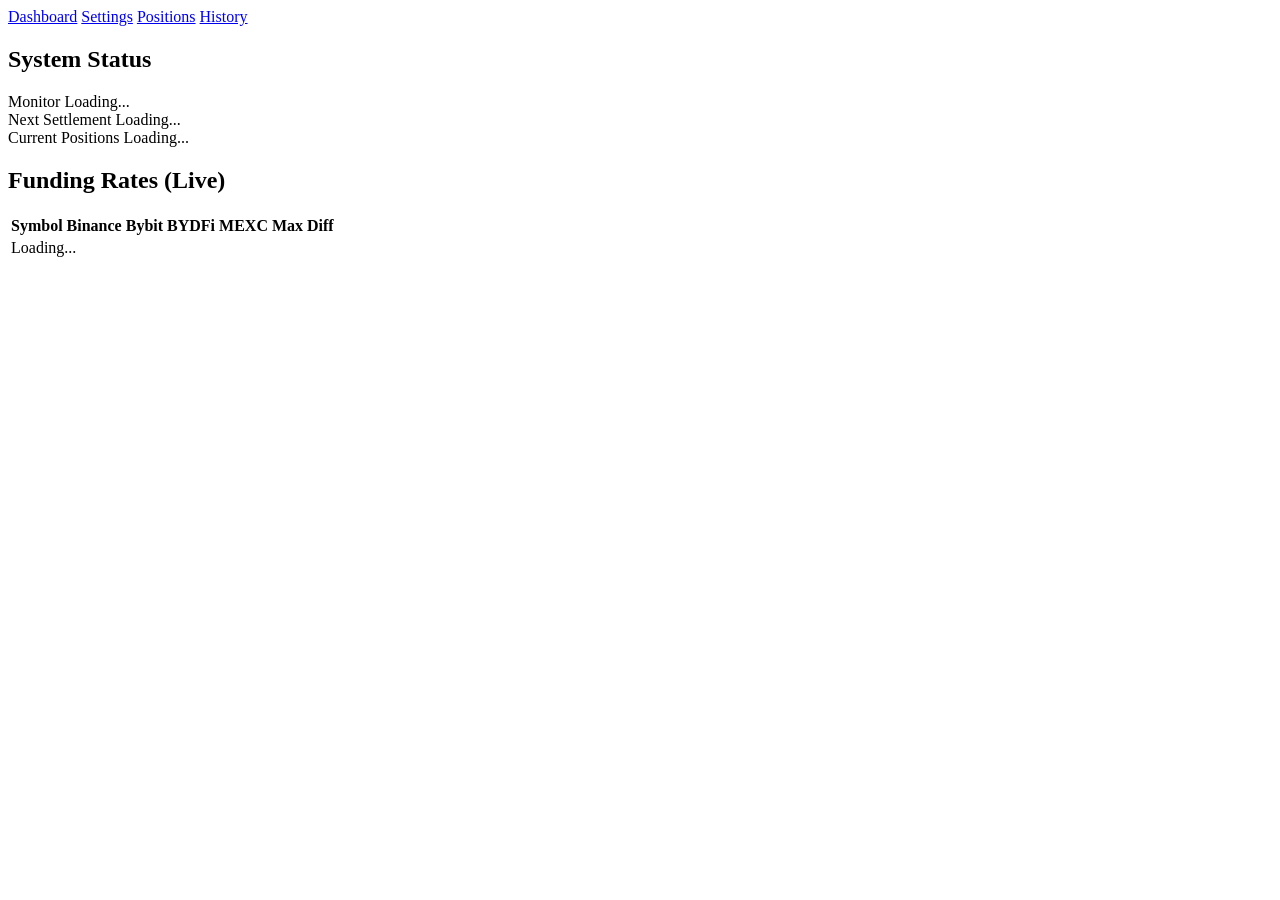
==== web/templates/index.html @ 8f511b8c "feat: implement funding arbitrage system - Config loader with YAML hot-reload - Exchange adapters: B" ====
<!DOCTYPE html>
<html lang="zh">
<head>
    <meta charset="UTF-8">
    <title>Funding Arbitrage - Dashboard</title>
    <link rel="stylesheet" href="/static/style.css">
</head>
<body>
    <nav>
        <a href="/" class="active">Dashboard</a>
        <a href="/settings">Settings</a>
        <a href="/positions">Positions</a>
        <a href="/history">History</a>
    </nav>

    <div class="container">
        <div class="panel">
            <h2>System Status</h2>
            <div class="status-grid">
                <div class="status-item">
                    <span class="label">Monitor</span>
                    <span class="value" id="monitor-status">Loading...</span>
                </div>
                <div class="status-item">
                    <span class="label">Next Settlement</span>
                    <span class="value" id="next-settlement">Loading...</span>
                </div>
                <div class="status-item">
                    <span class="label">Current Positions</span>
                    <span class="value" id="position-count">Loading...</span>
                </div>
            </div>
        </div>

        <div class="panel">
            <h2>Funding Rates (Live)</h2>
            <table id="rates-table">
                <thead>
                    <tr>
                        <th>Symbol</th>
                        <th>Binance</th>
                        <th>Bybit</th>
                        <th>BYDFi</th>
                        <th>MEXC</th>
                        <th>Max Diff</th>
                    </tr>
                </thead>
                <tbody id="rates-body">
                    <tr><td colspan="6">Loading...</td></tr>
                </tbody>
            </table>
        </div>
    </div>

    <script src="/static/app.js"></script>
    <script>
        refreshStatus();
        refreshRates();
        setInterval(refreshRates, 5000);
    </script>
</body>
</html>
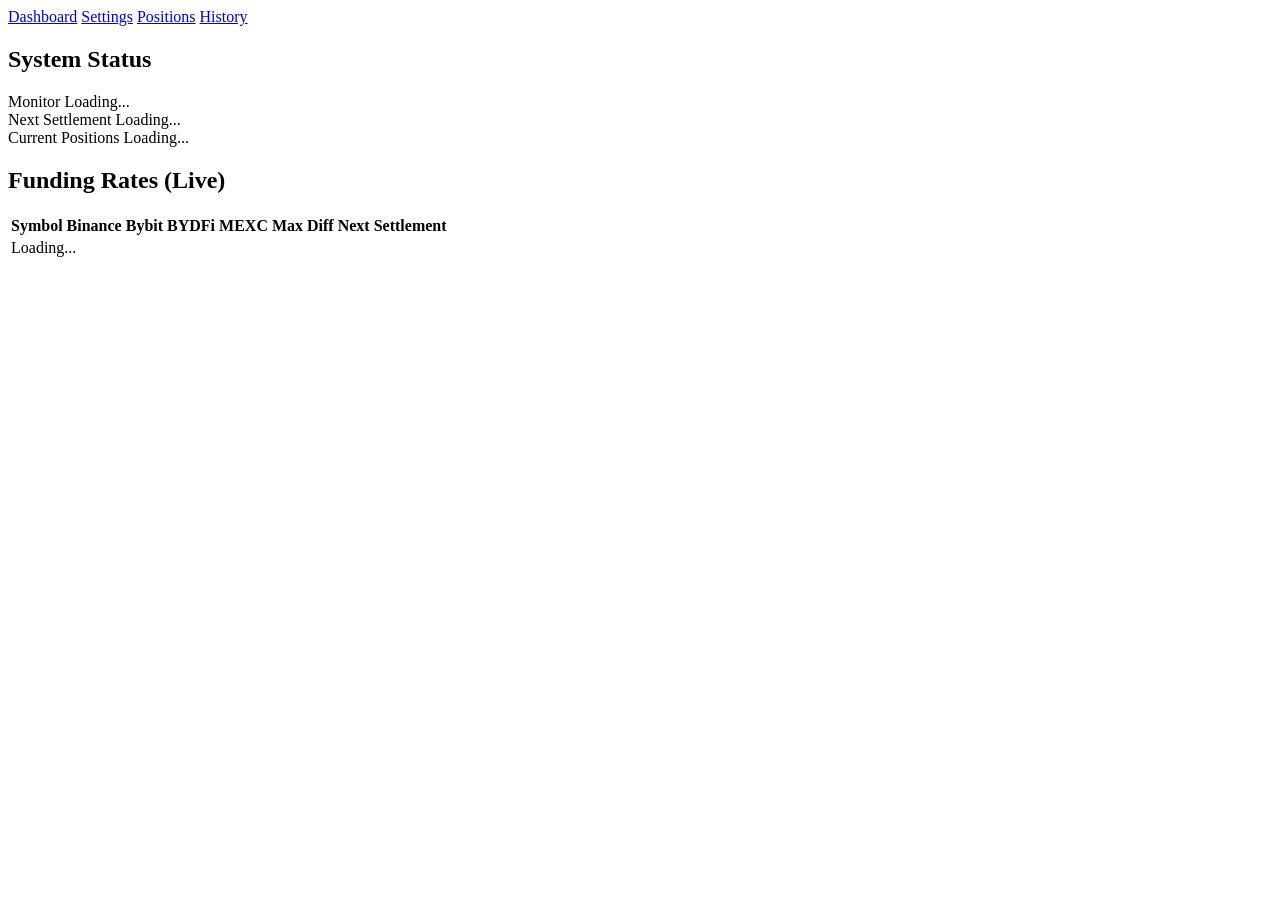
==== commit b75d107c: "feat: funding arbitrage system with exchange adapters, web UI, and tests" ====
--- a/web/templates/index.html
+++ b/web/templates/index.html
@@ -43,10 +43,11 @@
                         <th>BYDFi</th>
                         <th>MEXC</th>
                         <th>Max Diff</th>
+                        <th>Next Settlement</th>
                     </tr>
                 </thead>
                 <tbody id="rates-body">
-                    <tr><td colspan="6">Loading...</td></tr>
+                    <tr><td colspan="7">Loading...</td></tr>
                 </tbody>
             </table>
         </div>
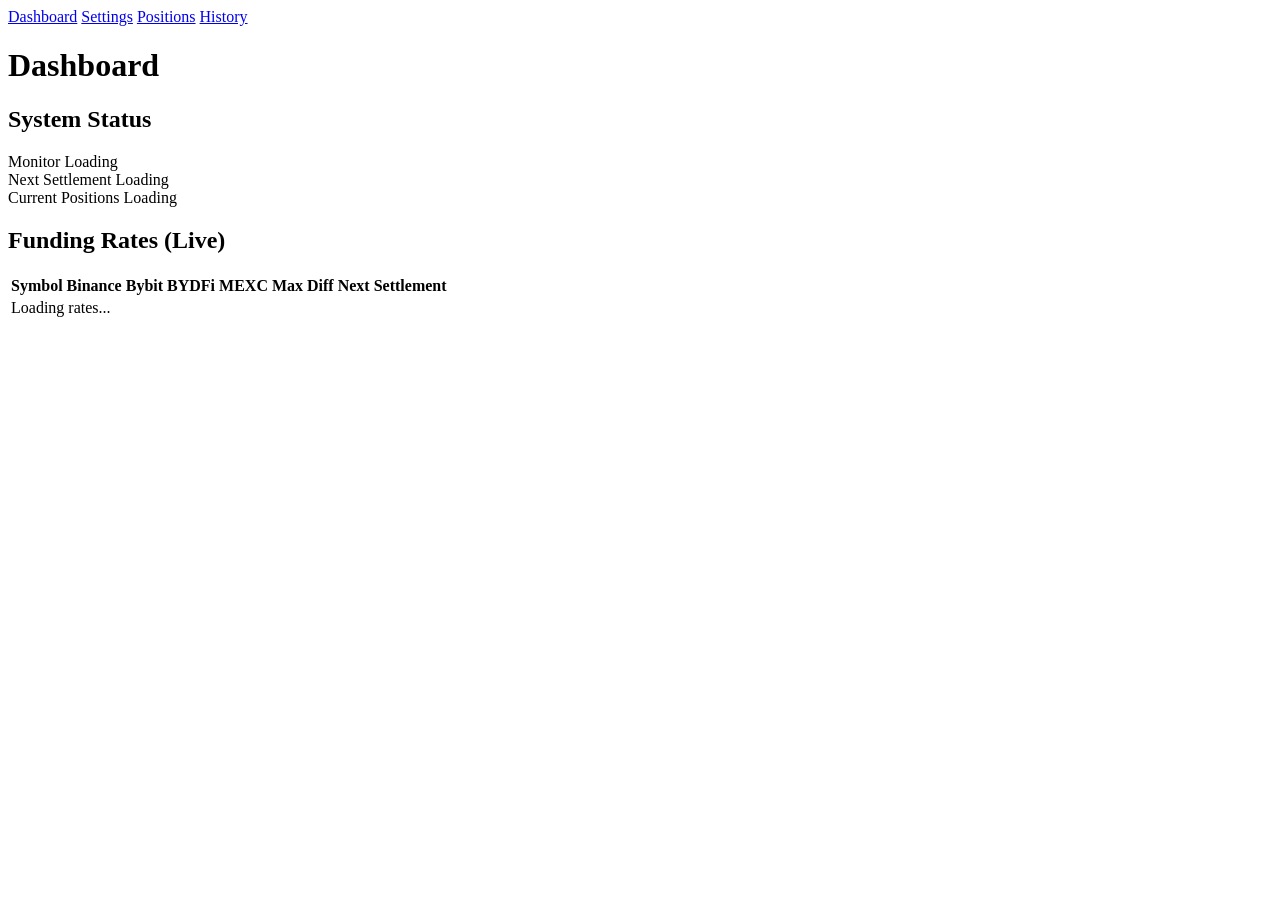
==== commit 70722844: "style(design): UI polish — responsive, loading states, accessibility, toasts Quick wins from design " ====
--- a/web/templates/index.html
+++ b/web/templates/index.html
@@ -2,6 +2,7 @@
 <html lang="zh">
 <head>
     <meta charset="UTF-8">
+    <meta name="viewport" content="width=device-width, initial-scale=1">
     <title>Funding Arbitrage - Dashboard</title>
     <link rel="stylesheet" href="/static/style.css">
 </head>
@@ -14,44 +15,50 @@
     </nav>
 
     <div class="container">
+        <h1 class="page-title">Dashboard</h1>
+
         <div class="panel">
             <h2>System Status</h2>
             <div class="status-grid">
                 <div class="status-item">
                     <span class="label">Monitor</span>
-                    <span class="value" id="monitor-status">Loading...</span>
+                    <span class="value" id="monitor-status"><span class="loading-skeleton">Loading</span></span>
                 </div>
                 <div class="status-item">
                     <span class="label">Next Settlement</span>
-                    <span class="value" id="next-settlement">Loading...</span>
+                    <span class="value" id="next-settlement"><span class="loading-skeleton">Loading</span></span>
                 </div>
                 <div class="status-item">
                     <span class="label">Current Positions</span>
-                    <span class="value" id="position-count">Loading...</span>
+                    <span class="value" id="position-count"><span class="loading-skeleton">Loading</span></span>
                 </div>
             </div>
         </div>
 
         <div class="panel">
             <h2>Funding Rates (Live)</h2>
-            <table id="rates-table">
-                <thead>
-                    <tr>
-                        <th>Symbol</th>
-                        <th>Binance</th>
-                        <th>Bybit</th>
-                        <th>BYDFi</th>
-                        <th>MEXC</th>
-                        <th>Max Diff</th>
-                        <th>Next Settlement</th>
-                    </tr>
-                </thead>
-                <tbody id="rates-body">
-                    <tr><td colspan="7">Loading...</td></tr>
-                </tbody>
-            </table>
+            <div class="table-scroll">
+                <table id="rates-table">
+                    <thead>
+                        <tr>
+                            <th>Symbol</th>
+                            <th>Binance</th>
+                            <th>Bybit</th>
+                            <th>BYDFi</th>
+                            <th>MEXC</th>
+                            <th>Max Diff</th>
+                            <th>Next Settlement</th>
+                        </tr>
+                    </thead>
+                    <tbody id="rates-body">
+                        <tr><td colspan="7"><div class="empty-state"><div class="loading-skeleton">Loading rates...</div></div></td></tr>
+                    </tbody>
+                </table>
+            </div>
         </div>
     </div>
+
+    <div id="toast-container"></div>
 
     <script src="/static/app.js"></script>
     <script>
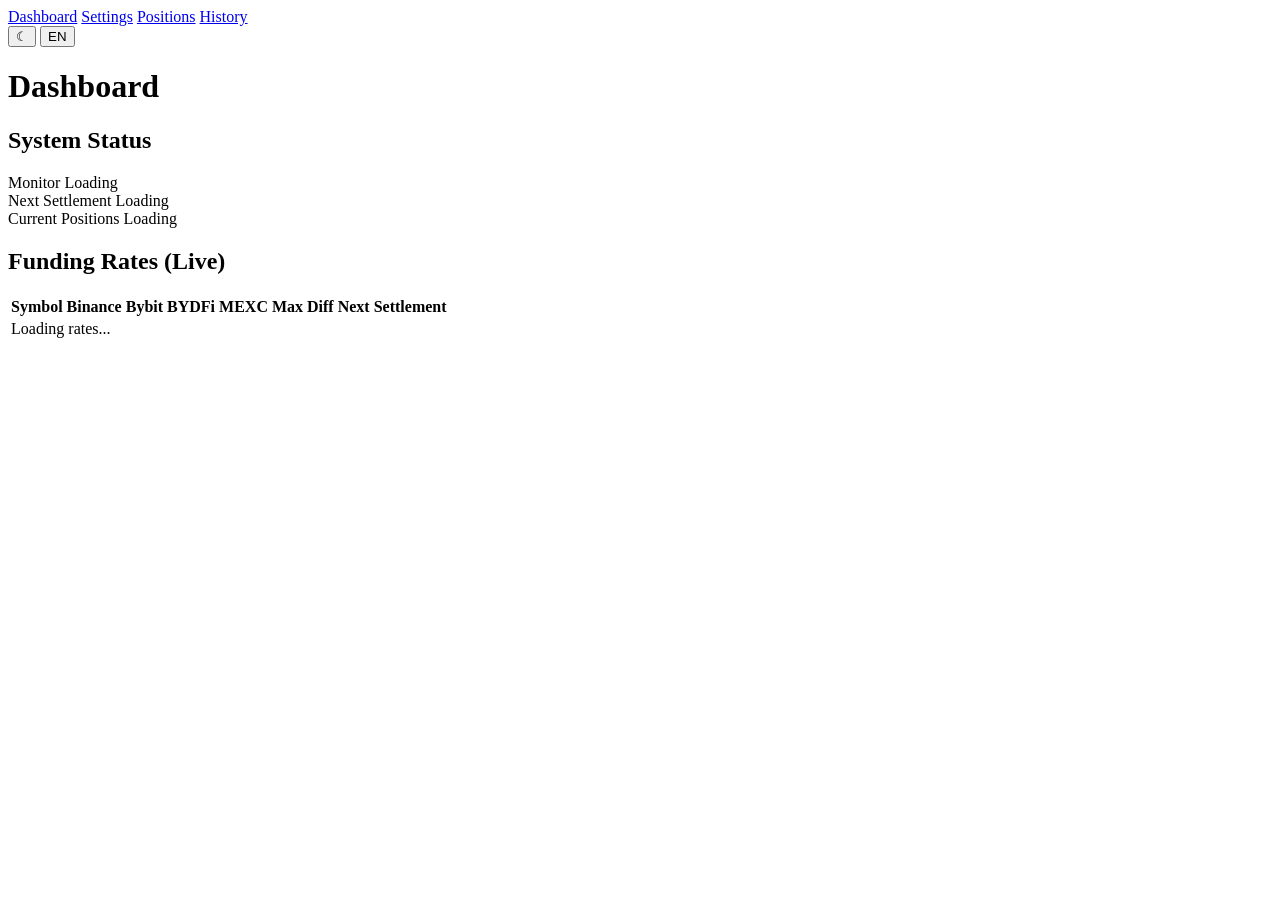
==== commit 20011625: "fix: bug fix" ====
--- a/web/templates/index.html
+++ b/web/templates/index.html
@@ -8,46 +8,50 @@
 </head>
 <body>
     <nav>
-        <a href="/" class="active">Dashboard</a>
-        <a href="/settings">Settings</a>
-        <a href="/positions">Positions</a>
-        <a href="/history">History</a>
+        <a href="/" class="active" data-i18n="nav.dashboard">Dashboard</a>
+        <a href="/settings" data-i18n="nav.settings">Settings</a>
+        <a href="/positions" data-i18n="nav.positions">Positions</a>
+        <a href="/history" data-i18n="nav.history">History</a>
+        <div class="nav-controls">
+            <button class="nav-toggle" id="theme-toggle" title="Toggle theme">&#9790;</button>
+            <button class="nav-toggle" id="lang-toggle">EN</button>
+        </div>
     </nav>
 
     <div class="container">
-        <h1 class="page-title">Dashboard</h1>
+        <h1 class="page-title" data-i18n="title.dashboard">Dashboard</h1>
 
         <div class="panel">
-            <h2>System Status</h2>
+            <h2 data-i18n="system_status">System Status</h2>
             <div class="status-grid">
                 <div class="status-item">
-                    <span class="label">Monitor</span>
+                    <span class="label" data-i18n="monitor">Monitor</span>
                     <span class="value" id="monitor-status"><span class="loading-skeleton">Loading</span></span>
                 </div>
                 <div class="status-item">
-                    <span class="label">Next Settlement</span>
+                    <span class="label" data-i18n="next_settlement">Next Settlement</span>
                     <span class="value" id="next-settlement"><span class="loading-skeleton">Loading</span></span>
                 </div>
                 <div class="status-item">
-                    <span class="label">Current Positions</span>
+                    <span class="label" data-i18n="current_positions">Current Positions</span>
                     <span class="value" id="position-count"><span class="loading-skeleton">Loading</span></span>
                 </div>
             </div>
         </div>
 
         <div class="panel">
-            <h2>Funding Rates (Live)</h2>
+            <h2 data-i18n="funding_rates">Funding Rates (Live)</h2>
             <div class="table-scroll">
                 <table id="rates-table">
                     <thead>
                         <tr>
-                            <th>Symbol</th>
-                            <th>Binance</th>
-                            <th>Bybit</th>
-                            <th>BYDFi</th>
-                            <th>MEXC</th>
-                            <th>Max Diff</th>
-                            <th>Next Settlement</th>
+                            <th data-i18n="th_symbol">Symbol</th>
+                            <th data-i18n="th_binance">Binance</th>
+                            <th data-i18n="th_bybit">Bybit</th>
+                            <th data-i18n="th_bydfi">BYDFi</th>
+                            <th data-i18n="th_mexc">MEXC</th>
+                            <th data-i18n="th_max_diff">Max Diff</th>
+                            <th data-i18n="th_next_settlement">Next Settlement</th>
                         </tr>
                     </thead>
                     <tbody id="rates-body">
@@ -60,8 +64,11 @@
 
     <div id="toast-container"></div>
 
+    <script src="/static/i18n.js"></script>
     <script src="/static/app.js"></script>
     <script>
+        Theme.init();
+        I18N.init();
         refreshStatus();
         refreshRates();
         setInterval(refreshRates, 5000);
